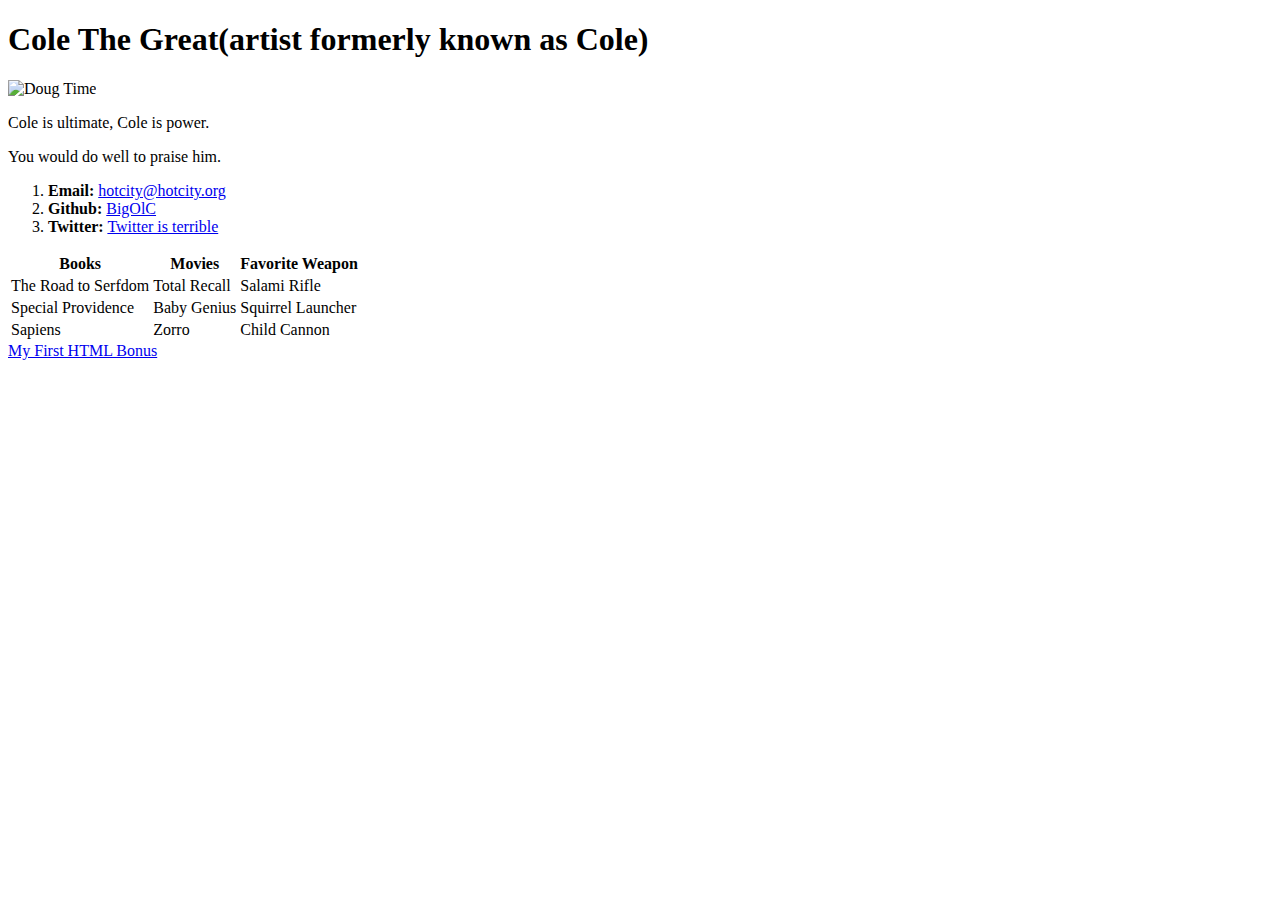
==== index.html @ 8e6491cc "index" ====
<!DOCTYPE html>
<html lang="en-us">
<head>
  <meta charset="UTF-8">
  <title>Activity 1: Basic HTML Bio</title>
</head>

<body>

  <h1>Cole The Great(artist formerly known as Cole)</h1>

  <img src="https://placehold.it/200x200" alt="Doug Time">

  <p>Cole is ultimate, Cole is power.</p>
  <p>You would do well to praise him.</p>

  <ol>
    <li><strong>Email:</strong> <a href="#">hotcity@hotcity.org</a></li>
    <li><strong>Github:</strong> <a href="#">BigOlC</a></li>
    <li><strong>Twitter:</strong> <a href="#">Twitter is terrible</a></li>
  </ol>

  <table>
    <tr>
      <th>Books</th>
      <th>Movies</th>
      <th>Favorite Weapon</th>
    </tr>
    <tr>
      <td>The Road to Serfdom</td>
      <td>Total Recall</td>
      <td>Salami Rifle</td>
    </tr>
    <tr>
      <td>Special Providence</td>
      <td>Baby Genius</td>
      <td>Squirrel Launcher</td>
    </tr>
    <tr>
      <td>Sapiens</td>
      <td>Zorro</td>
      <td>Child Cannon</td>
    </tr>
  </table>

  <!-- Bonus link to last class page -->
  <a href="../../../../1/Activities/04-Stu_MyFirst_HTML/Solved/my-first-bonus.html">My First HTML Bonus</a>

</body>

</html>
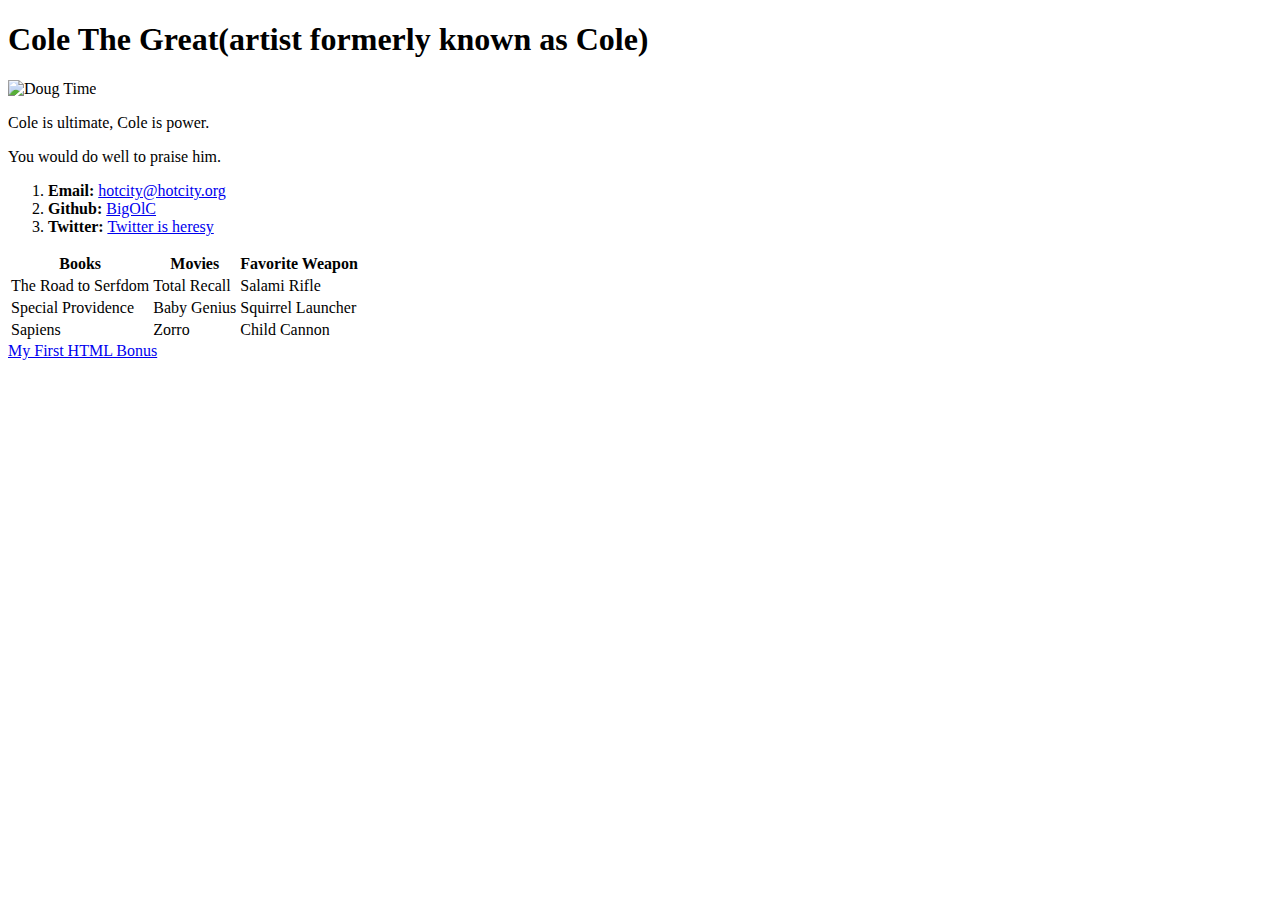
==== commit 46ced7c4: "changes" ====
--- a/index.html
+++ b/index.html
@@ -9,7 +9,7 @@
 
   <h1>Cole The Great(artist formerly known as Cole)</h1>
 
-  <img src="https://placehold.it/200x200" alt="Doug Time">
+  <img src="https://vignette.wikia.nocookie.net/sonic/images/c/c8/Tim_Curry.jpg/revision/latest?cb=20111110120542" alt="Doug Time">
 
   <p>Cole is ultimate, Cole is power.</p>
   <p>You would do well to praise him.</p>
@@ -17,7 +17,7 @@
   <ol>
     <li><strong>Email:</strong> <a href="#">hotcity@hotcity.org</a></li>
     <li><strong>Github:</strong> <a href="#">BigOlC</a></li>
-    <li><strong>Twitter:</strong> <a href="#">Twitter is terrible</a></li>
+    <li><strong>Twitter:</strong> <a href="#">Twitter is heresy</a></li>
   </ol>
 
   <table>
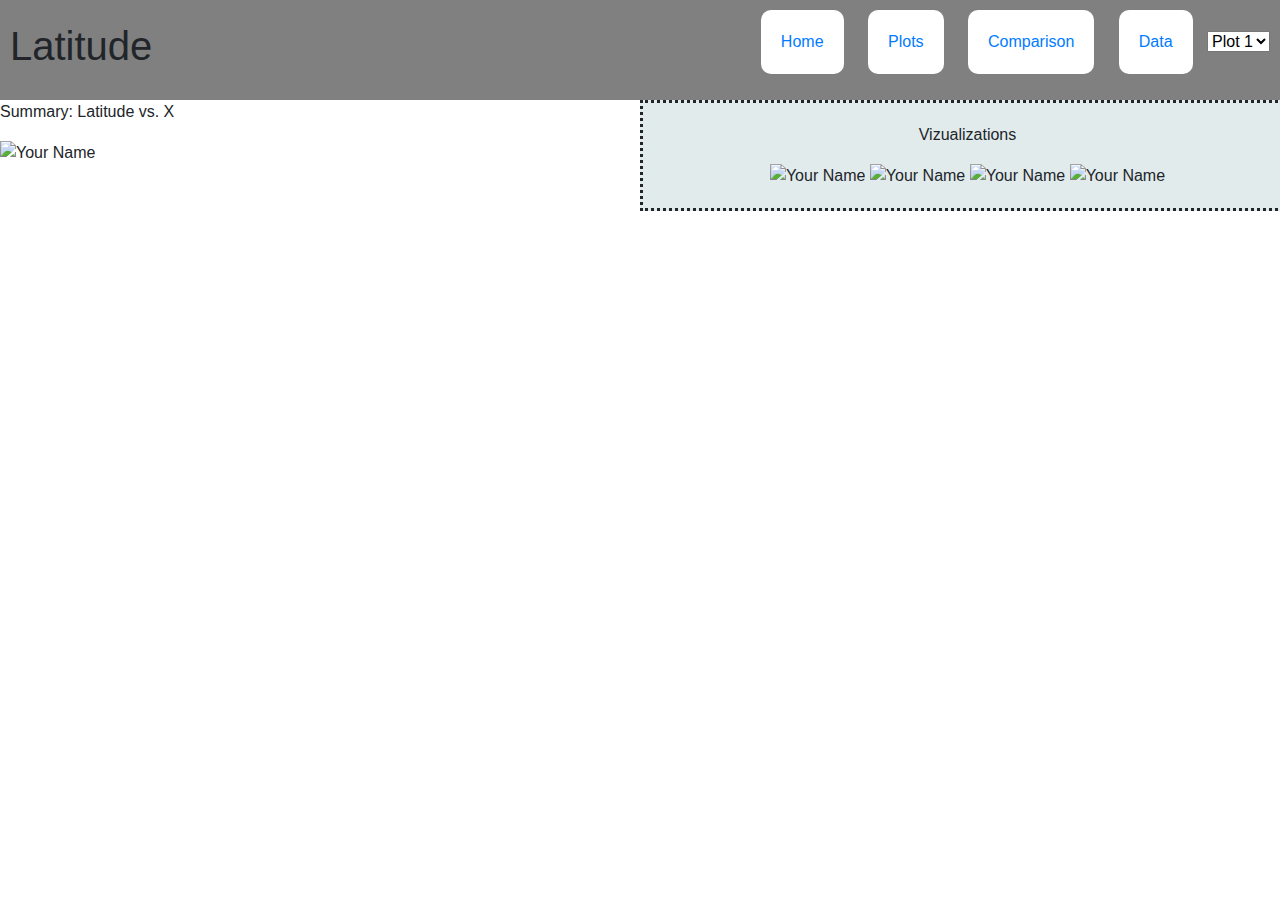
==== commit 0c11df76: "upload" ====
--- a/index.html
+++ b/index.html
@@ -1,51 +1,61 @@
 <!DOCTYPE html>
-<html lang="en-us">
+<html lang="en">
 <head>
   <meta charset="UTF-8">
-  <title>Activity 1: Basic HTML Bio</title>
+  <link rel="stylesheet" href="https://stackpath.bootstrapcdn.com/bootstrap/4.3.1/css/bootstrap.min.css" integrity="sha384-ggOyR0iXCbMQv3Xipma34MD+dH/1fQ784/j6cY/iJTQUOhcWr7x9JvoRxT2MZw1T" crossorigin="anonymous">
+  <link rel="stylesheet" href="style.css">
 </head>
-
 <body>
 
-  <h1>Cole The Great(artist formerly known as Cole)</h1>
+  <div>
+    <nav class='navbar' >
+      <h1>Latitude</h1>
+      <ul>
+        <li>
+          <a href="#">Home</a>
+        </li>
+        <li>
+          <a href="#">Plots</a>
+        </li>
+        <li>
+          <a href="#">Comparison</a>
+        </li>
+        <li>
+          <a href="#">Data</a>
+        </li>
 
-  <img src="https://vignette.wikia.nocookie.net/sonic/images/c/c8/Tim_Curry.jpg/revision/latest?cb=20111110120542" alt="Doug Time">
+        <select id= "nav-select">
+          <option value="Plot 1">Plot 1</option>
+          <option value="Plot 2">Plot 2</option>
+          <option value="Plot 3">Plot 3</option>
+          <option value="Plot 4">Plot 4</option>
+        </select>
+        <div class="clearfix"></div>
+      </nav>
+    </ul>
+ <section>    
 
-  <p>Cole is ultimate, Cole is power.</p>
-  <p>You would do well to praise him.</p>
+</section> 
 
-  <ol>
-    <li><strong>Email:</strong> <a href="#">hotcity@hotcity.org</a></li>
-    <li><strong>Github:</strong> <a href="#">BigOlC</a></li>
-    <li><strong>Twitter:</strong> <a href="#">Twitter is heresy</a></li>
-  </ol>
 
-  <table>
-    <tr>
-      <th>Books</th>
-      <th>Movies</th>
-      <th>Favorite Weapon</th>
-    </tr>
-    <tr>
-      <td>The Road to Serfdom</td>
-      <td>Total Recall</td>
-      <td>Salami Rifle</td>
-    </tr>
-    <tr>
-      <td>Special Providence</td>
-      <td>Baby Genius</td>
-      <td>Squirrel Launcher</td>
-    </tr>
-    <tr>
-      <td>Sapiens</td>
-      <td>Zorro</td>
-      <td>Child Cannon</td>
-    </tr>
-  </table>
+  <div class= "container-fliud">
+    <div class ="row">
+      <div class= "col-sm-6 col-md-6 col-lg-6">
+        <p>Summary: Latitude vs. X</p>
+      <img src="C:\Users\cfing\Cole-GWU-Homework\11-Web\02-Case-Assignments\Instructions\Resources\assets\images\Fig1.png" alt="Your Name" width= 500px height= 500px>
 
-  <!-- Bonus link to last class page -->
-  <a href="../../../../1/Activities/04-Stu_MyFirst_HTML/Solved/my-first-bonus.html">My First HTML Bonus</a>
+      </div>
+    
+   <div  class = 'col-sm-6 col-md-6 col-lg-6' id= "viz">
+      <p>Vizualizations</p>
+      <img src="C:\Users\cfing\Cole-GWU-Homework\11-Web\02-Case-Assignments\Instructions\Resources\assets\images\Fig1.png" alt="Your Name" width = 250px height= 250px>
+      <img src="C:\Users\cfing\Cole-GWU-Homework\11-Web\02-Case-Assignments\Instructions\Resources\assets\images\Fig2.png" alt="Your Name" width = 250px height= 250px>
+      <img src="C:\Users\cfing\Cole-GWU-Homework\11-Web\02-Case-Assignments\Instructions\Resources\assets\images\Fig3.png" alt="Your Name" width = 250px height= 250px>
+      <img src="C:\Users\cfing\Cole-GWU-Homework\11-Web\02-Case-Assignments\Instructions\Resources\assets\images\Fig4.png" alt="Your Name" width = 250px height= 250px>
+      
+      </div>
+    </div>
+  </div>     
 
 </body>
-
-</html>
+</html>--- a/style.css
+++ b/style.css
@@ -0,0 +1,52 @@
+
+
+
+
+.navbar {
+    padding: 10px;
+    background: grey;
+  }
+  
+
+.navbar li {
+    display: inline-block;
+    padding: 20px;
+    margin-right: 10px;
+    margin-left: 10px;
+    cursor: pointer;
+    background: #fff;
+    border-radius: 10px;
+  }
+
+
+
+  .container_table {
+    text-align: center; 
+    vertical-align: middle;
+    background-color: antiquewhite;
+    margin-left: 300px;
+    margin-right: 300px;
+    border-style: solid;
+    border-color: teal;
+  }
+
+  .container_table th {
+    text-align: center;
+  background-color: whitesmoke}
+
+  .data_body {background: teal;}
+
+  
+
+#wind_speed {text-align: center;}
+
+
+
+
+
+#viz {background-color: rgb(226, 235, 236);
+      border: dotted;
+      text-align: center;
+      padding:20px;}
+
+
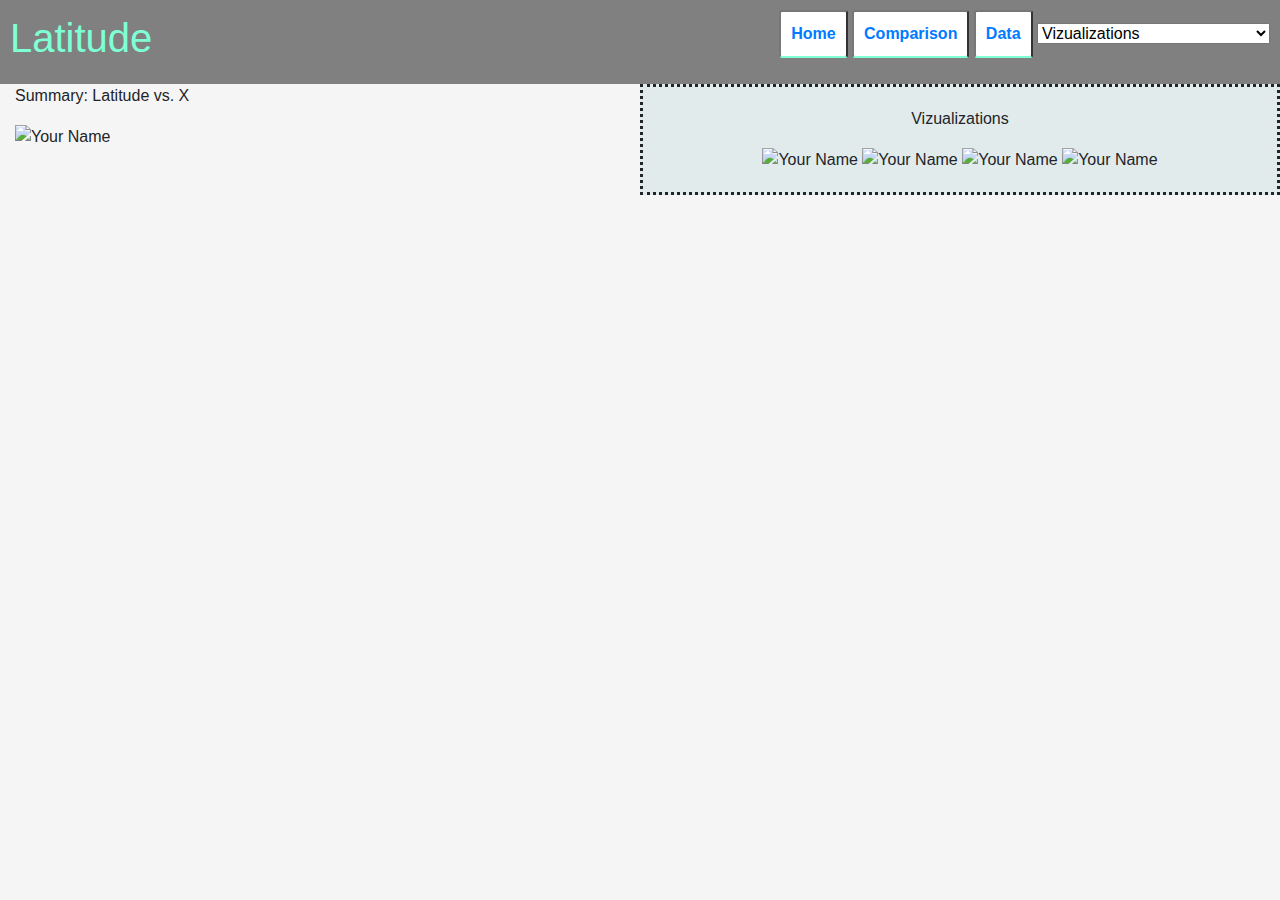
==== commit 5af5a13f: "no" ====
--- a/index.html
+++ b/index.html
@@ -15,9 +15,6 @@
           <a href="#">Home</a>
         </li>
         <li>
-          <a href="#">Plots</a>
-        </li>
-        <li>
           <a href="#">Comparison</a>
         </li>
         <li>
@@ -25,20 +22,20 @@
         </li>
 
         <select id= "nav-select">
-          <option value="Plot 1">Plot 1</option>
-          <option value="Plot 2">Plot 2</option>
-          <option value="Plot 3">Plot 3</option>
-          <option value="Plot 4">Plot 4</option>
+          <option selected disabled>Vizualizations</option>
+          <option value="Plot 1">Latitude vs. Max Temperature</option>
+          <option value="Plot 2">Latitude vs. Humidity</option>
+          <option value="Plot 3">Latitude vs. Cloudiness </option>
+          <option value="Plot 4">Latitude vs. Wind Speed</option>
         </select>
         <div class="clearfix"></div>
       </nav>
     </ul>
- <section>    
-
-</section> 
+    </div>
+ 
 
 
-  <div class= "container-fliud">
+  <div class= "container-fluid">
     <div class ="row">
       <div class= "col-sm-6 col-md-6 col-lg-6">
         <p>Summary: Latitude vs. X</p>
--- a/style.css
+++ b/style.css
@@ -1,33 +1,54 @@
+
+
+/* Navbar Styling */
+
+.navbar {
+    padding: 10px;
+    background: grey;
+    border-bottom: mintcream;
+    }
+  
+  
+.navbar h1 {color: aquamarine;}
+
+
+.navbar li {
+    display: inline-block;
+    padding: 10px;
+    cursor: pointer;
+    background: #fff;
+    border-radius: 3px;
+    border-top:2px solid #777777;
+    border-right:2px solid #333333;
+    border-bottom:2px solid aquamarine;
+    border-left:2px solid #777777;
+    font-weight: bold;
+    
+  }
+
+  .navbar a:hover{color: aquamarine; }
+  
+/* General Styling Across Pages */
+
+body {background-color: whitesmoke;}
+
+h1 { color: aquamarine;}
+
+h2 { color: black;}
 
 
 
 
-.navbar {
-    padding: 10px;
-    background: grey;
-  }
-  
-
-.navbar li {
-    display: inline-block;
-    padding: 20px;
-    margin-right: 10px;
-    margin-left: 10px;
-    cursor: pointer;
-    background: #fff;
-    border-radius: 10px;
-  }
-
-
-
-  .container_table {
+/* Data Page Styling */
+  .table_container {
     text-align: center; 
     vertical-align: middle;
-    background-color: antiquewhite;
-    margin-left: 300px;
-    margin-right: 300px;
+    background-color:white;
+    margin-left: 50px;
+    margin-right: 50px;
+    margin-top: 15px;
     border-style: solid;
-    border-color: teal;
+    border-color: aquamarine;
   }
 
   .container_table th {
@@ -50,3 +71,30 @@
       padding:20px;}
 
 
+
+/* Styling for Viz Images */
+.single {align-content: center;
+  margin-left: 300px;
+  margin-right: 300px;
+  margin-top: 50px;
+  margin-bottom: 30px;}
+  
+
+
+
+
+/* Media Queries */
+
+@media screen and (max-width: 600px) {
+  .navbar.responsive {position: relative;}
+  .navbar.responsive a.icon {
+    position: absolute;
+    right: 0;
+    top: 0;
+  }
+  .navbar.responsive a {
+    float: none;
+    display: block;
+    text-align: left;
+  }
+}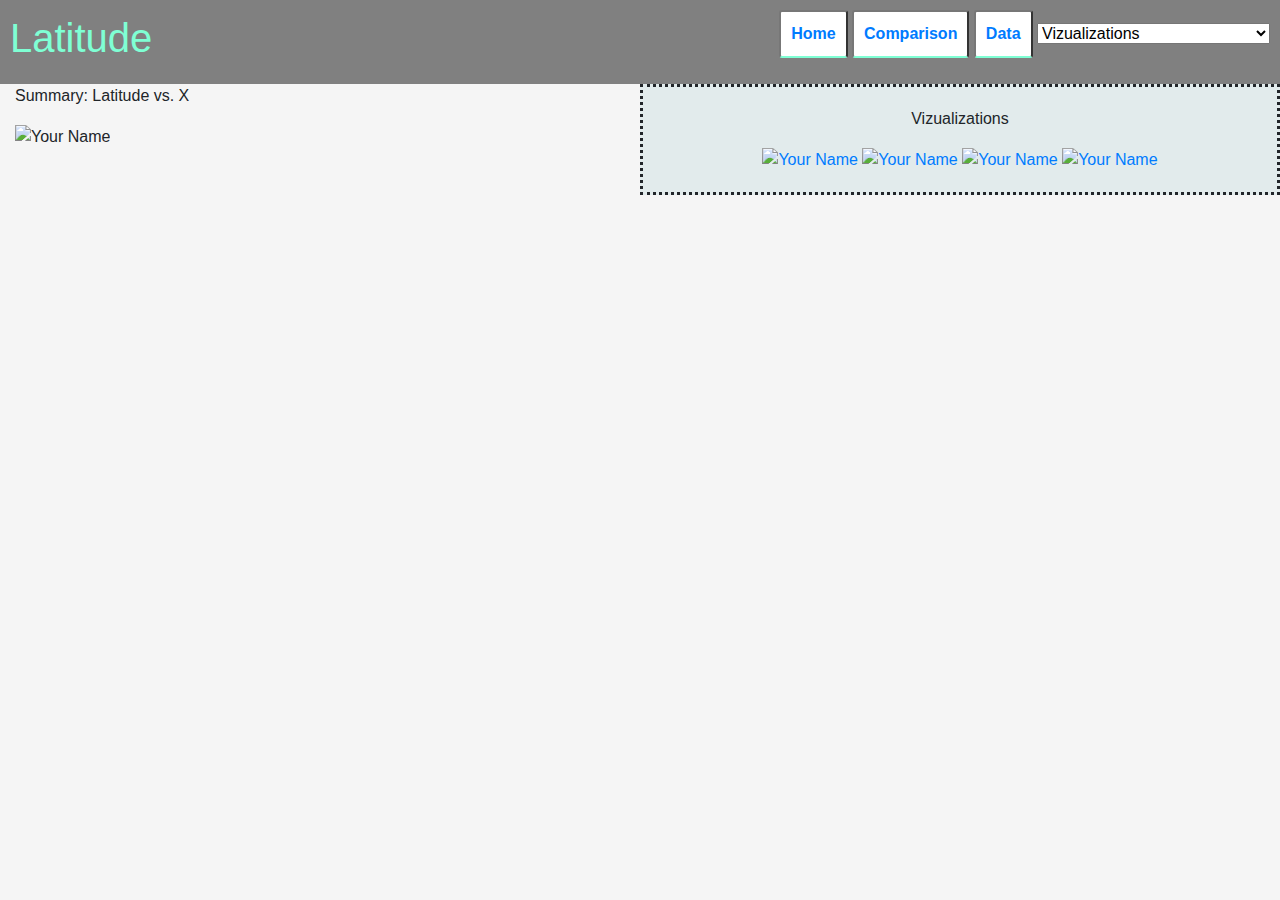
==== commit 26f8f3c7: "no" ====
--- a/index.html
+++ b/index.html
@@ -12,21 +12,21 @@
       <h1>Latitude</h1>
       <ul>
         <li>
-          <a href="#">Home</a>
+          <a href="https://cfingerut.github.io/">Home</a>
         </li>
         <li>
-          <a href="#">Comparison</a>
+          <a href="https://cfingerut.github.io/comparisons">Comparison</a>
         </li>
         <li>
-          <a href="#">Data</a>
+          <a href="https://cfingerut.github.io/data">Data</a>
         </li>
 
         <select id= "nav-select">
           <option selected disabled>Vizualizations</option>
-          <option value="Plot 1">Latitude vs. Max Temperature</option>
-          <option value="Plot 2">Latitude vs. Humidity</option>
-          <option value="Plot 3">Latitude vs. Cloudiness </option>
-          <option value="Plot 4">Latitude vs. Wind Speed</option>
+          <option value="maxtemp.html">Latitude vs. Max Temperature</option>
+          <option value="humidity.html">Latitude vs. Humidity</option>
+          <option value="cloudiness.html">Latitude vs. Cloudiness </option>
+          <option value="wind.html">Latitude vs. Wind Speed</option>
         </select>
         <div class="clearfix"></div>
       </nav>
@@ -45,10 +45,10 @@
     
    <div  class = 'col-sm-6 col-md-6 col-lg-6' id= "viz">
       <p>Vizualizations</p>
-      <img src="C:\Users\cfing\Cole-GWU-Homework\11-Web\02-Case-Assignments\Instructions\Resources\assets\images\Fig1.png" alt="Your Name" width = 250px height= 250px>
-      <img src="C:\Users\cfing\Cole-GWU-Homework\11-Web\02-Case-Assignments\Instructions\Resources\assets\images\Fig2.png" alt="Your Name" width = 250px height= 250px>
-      <img src="C:\Users\cfing\Cole-GWU-Homework\11-Web\02-Case-Assignments\Instructions\Resources\assets\images\Fig3.png" alt="Your Name" width = 250px height= 250px>
-      <img src="C:\Users\cfing\Cole-GWU-Homework\11-Web\02-Case-Assignments\Instructions\Resources\assets\images\Fig4.png" alt="Your Name" width = 250px height= 250px>
+     <a href= "https://cfingerut.github.io/maxtemp"> <img src="C:\Users\cfing\Cole-GWU-Homework\11-Web\02-Case-Assignments\Instructions\Resources\assets\images\Fig1.png" alt="Your Name" width = 250px height= 250px></a>
+     <a href= "https://cfingerut.github.io/humidity"> <img src="C:\Users\cfing\Cole-GWU-Homework\11-Web\02-Case-Assignments\Instructions\Resources\assets\images\Fig2.png" alt="Your Name" width = 250px height= 250px></a>
+     <a href= "https://cfingerut.github.io/cloudiness"> <img src="C:\Users\cfing\Cole-GWU-Homework\11-Web\02-Case-Assignments\Instructions\Resources\assets\images\Fig3.png" alt="Your Name" width = 250px height= 250px></a>
+     <a href= "https://cfingerut.github.io/wind"><img src="C:\Users\cfing\Cole-GWU-Homework\11-Web\02-Case-Assignments\Instructions\Resources\assets\images\Fig4.png" alt="Your Name" width = 250px height= 250px></a>
       
       </div>
     </div>
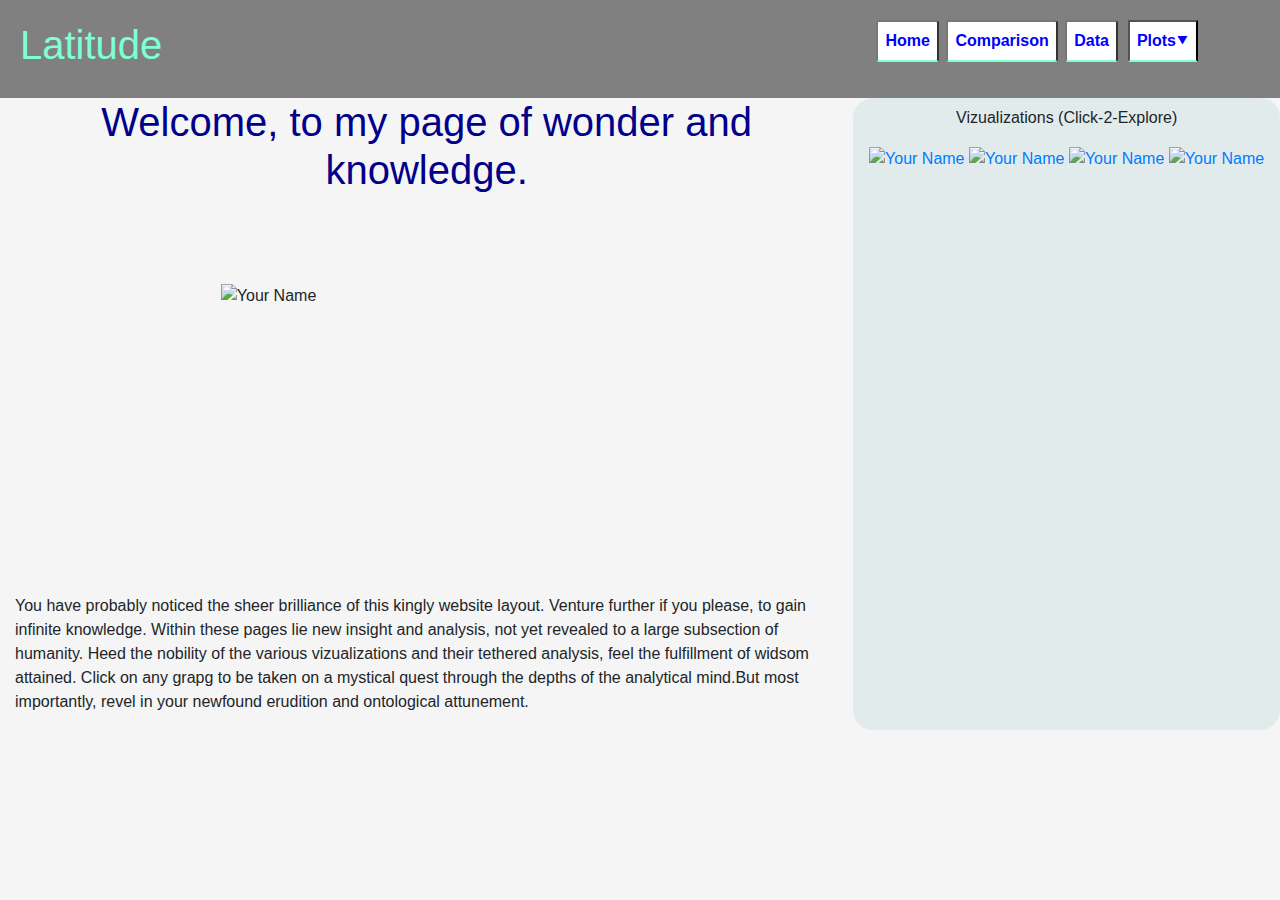
==== commit 3ea7ba5b: "finite" ====
--- a/index.html
+++ b/index.html
@@ -20,35 +20,61 @@
         <li>
           <a href="https://cfingerut.github.io/data">Data</a>
         </li>
-
-        <select id= "nav-select">
-          <option selected disabled>Vizualizations</option>
-          <option value="maxtemp.html">Latitude vs. Max Temperature</option>
-          <option value="humidity.html">Latitude vs. Humidity</option>
-          <option value="cloudiness.html">Latitude vs. Cloudiness </option>
-          <option value="wind.html">Latitude vs. Wind Speed</option>
-        </select>
+        <div class="dropdown">
+          <button onclick="myFunction()" class="dropbtn">Plots⯆</button>
+          <div id="myDropdown" class="dropdown-content">
+            <a href="https://cfingerut.github.io/maxtemp">Max Temperature</a>
+            <a href="https://cfingerut.github.io/humidity">Humidity</a>
+            <a href="https://cfingerut.github.io/cloudiness">Cloudiness</a>
+            <a href="https://cfingerut.github.io/wind">Wind Speed</a>
+          </div>
+        </div>
+        <script>
+        
+          function myFunction() {
+            document.getElementById("myDropdown").classList.toggle("show");
+          }
+          
+          
+          window.onclick = function(event) {
+            if (!event.target.matches('.dropbtn')) {
+              var dropdowns = document.getElementsByClassName("dropdown-content");
+              var i;
+              for (i = 0; i < dropdowns.length; i++) {
+                var openDropdown = dropdowns[i];
+                if (openDropdown.classList.contains('show')) {
+                  openDropdown.classList.remove('show');
+                }
+              }
+            }
+          }
+          </script>
+        
         <div class="clearfix"></div>
       </nav>
     </ul>
     </div>
  
-
+    
 
   <div class= "container-fluid">
     <div class ="row">
-      <div class= "col-sm-6 col-md-6 col-lg-6">
-        <p>Summary: Latitude vs. X</p>
-      <img src="C:\Users\cfing\Cole-GWU-Homework\11-Web\02-Case-Assignments\Instructions\Resources\assets\images\Fig1.png" alt="Your Name" width= 500px height= 500px>
-
+      <div class= "col-sm-8 col-md-8 col-lg-8">
+        <h1 id = "analysis_head">Welcome, to my page of wonder and knowledge.</h1>
+      <img class = "single" src="https://github.com/cfingerut/cfingerut.github.io/blob/master/Images/Fig1.png?raw=true" alt="Your Name" width= 250px height= 250px>
+          <p> You have probably noticed the sheer brilliance of this kingly website layout. Venture further if you please, to gain infinite knowledge. 
+            Within these pages lie new insight and analysis, not yet revealed to a large subsection of humanity.
+            Heed the nobility of the various vizualizations and their tethered analysis, feel the fulfillment of widsom attained. Click on any grapg to be taken on a mystical quest 
+            through the depths of the analytical mind.But most importantly, revel in your newfound erudition and ontological attunement. 
+          </p>
       </div>
     
-   <div  class = 'col-sm-6 col-md-6 col-lg-6' id= "viz">
-      <p>Vizualizations</p>
-     <a href= "https://cfingerut.github.io/maxtemp"> <img src="C:\Users\cfing\Cole-GWU-Homework\11-Web\02-Case-Assignments\Instructions\Resources\assets\images\Fig1.png" alt="Your Name" width = 250px height= 250px></a>
-     <a href= "https://cfingerut.github.io/humidity"> <img src="C:\Users\cfing\Cole-GWU-Homework\11-Web\02-Case-Assignments\Instructions\Resources\assets\images\Fig2.png" alt="Your Name" width = 250px height= 250px></a>
-     <a href= "https://cfingerut.github.io/cloudiness"> <img src="C:\Users\cfing\Cole-GWU-Homework\11-Web\02-Case-Assignments\Instructions\Resources\assets\images\Fig3.png" alt="Your Name" width = 250px height= 250px></a>
-     <a href= "https://cfingerut.github.io/wind"><img src="C:\Users\cfing\Cole-GWU-Homework\11-Web\02-Case-Assignments\Instructions\Resources\assets\images\Fig4.png" alt="Your Name" width = 250px height= 250px></a>
+   <div  class = 'col-sm-4 col-md-4 col-lg-4' id= "viz">
+      <p>Vizualizations (Click-2-Explore)</p>
+     <a href= "https://cfingerut.github.io/maxtemp"> <img src="https://github.com/cfingerut/cfingerut.github.io/blob/master/Images/Fig1.png?raw=true" alt="Your Name" width = 280px height= 250px></a>
+     <a href= "https://cfingerut.github.io/humidity"> <img src="https://github.com/cfingerut/cfingerut.github.io/blob/master/Images/Fig2.png?raw=true" alt="Your Name" width = 280px height= 250px></a>
+     <a href= "https://cfingerut.github.io/cloudiness"> <img src="https://github.com/cfingerut/cfingerut.github.io/blob/master/Images/Fig3.png?raw=true" alt="Your Name" width = 280px height= 250px></a>
+     <a href= "https://cfingerut.github.io/wind"><img src="https://github.com/cfingerut/cfingerut.github.io/blob/master/Images/Fig4.png?raw=true" alt="Your Name" width = 280px height= 250px></a>
       
       </div>
     </div>
--- a/style.css
+++ b/style.css
@@ -3,7 +3,7 @@
 /* Navbar Styling */
 
 .navbar {
-    padding: 10px;
+    padding: 20px;
     background: grey;
     border-bottom: mintcream;
     }
@@ -14,7 +14,9 @@
 
 .navbar li {
     display: inline-block;
-    padding: 10px;
+    padding: 7px;
+    margin-left: 3px;
+    margin right: 3px;
     cursor: pointer;
     background: #fff;
     border-radius: 3px;
@@ -26,8 +28,63 @@
     
   }
 
+  .navbar a {color: blue;}
+
   .navbar a:hover{color: aquamarine; }
   
+
+  .dropbtn {
+    background-color: white;
+    color: blue;
+    padding: 7px;
+    margin-right: 62px;
+    margin-left: 10px;
+    font-size: 16px;
+    border-bottom:2px solid aquamarine;
+    cursor: pointer;
+    font-weight: bold;
+  }
+  
+  /* Dropdown button on hover & focus */
+  .dropbtn:hover, .dropbtn:focus {
+    background-color: aquamarine;
+  }
+  
+  /* The container <div> - needed to position the dropdown content */
+  .dropdown {
+    position: relative;
+    display: inline-block;
+    float: right;
+    border-right: 10px;
+    border-left: 10px
+  }
+  
+  /* Dropdown Content (Hidden by Default) */
+  .dropdown-content {
+    display: none;
+    position: absolute;
+    background-color: #f1f1f1;
+    border: dotted aquamarine;
+    min-width: 160px;
+    box-shadow: 0px 8px 16px 0px rgba(0,0,0,0.2);
+    z-index: 1;
+  }
+  
+  /* Links inside the dropdown */
+  .dropdown-content a {
+    color: black;
+    padding: 12px 16px;
+    text-decoration: none;
+    display: block;
+  }
+  
+  * Change color of dropdown links on hover */
+  .dropdown-content a:hover {background-color: #ddd}
+  
+  /* Show the dropdown menu (use JS to add this class to the .dropdown-content container when the user clicks on the dropdown button) */
+  .show {display:block;}
+
+
 /* General Styling Across Pages */
 
 body {background-color: whitesmoke;}
@@ -57,29 +114,42 @@
 
   .data_body {background: teal;}
 
-  
 
 #wind_speed {text-align: center;}
 
 
 
-
+/* Landing Page  */
 
 #viz {background-color: rgb(226, 235, 236);
-      border: dotted;
+      
+      border-radius: 20px ;
       text-align: center;
-      padding:20px;}
+      padding:8px;
+      }
+
 
 
 
 /* Styling for Viz Images */
-.single {align-content: center;
-  margin-left: 300px;
-  margin-right: 300px;
-  margin-top: 50px;
-  margin-bottom: 30px;}
-  
+.single {
+  display: block;
+  margin-left: auto;
+  margin-right: auto;
+  margin-top: 90px;
+  margin-bottom: 60px;
+  width: 50%;}
 
+/* Vizualization Standards */
+
+#analysis {text-align: center;
+          display: inline-block;
+          border-top: dotted 2px darkblue;
+}
+
+#analysis_head {text-align: center;
+                color: darkblue;
+                }
 
 
 
@@ -97,4 +167,8 @@
     display: block;
     text-align: left;
   }
-}+}
+
+
+
+
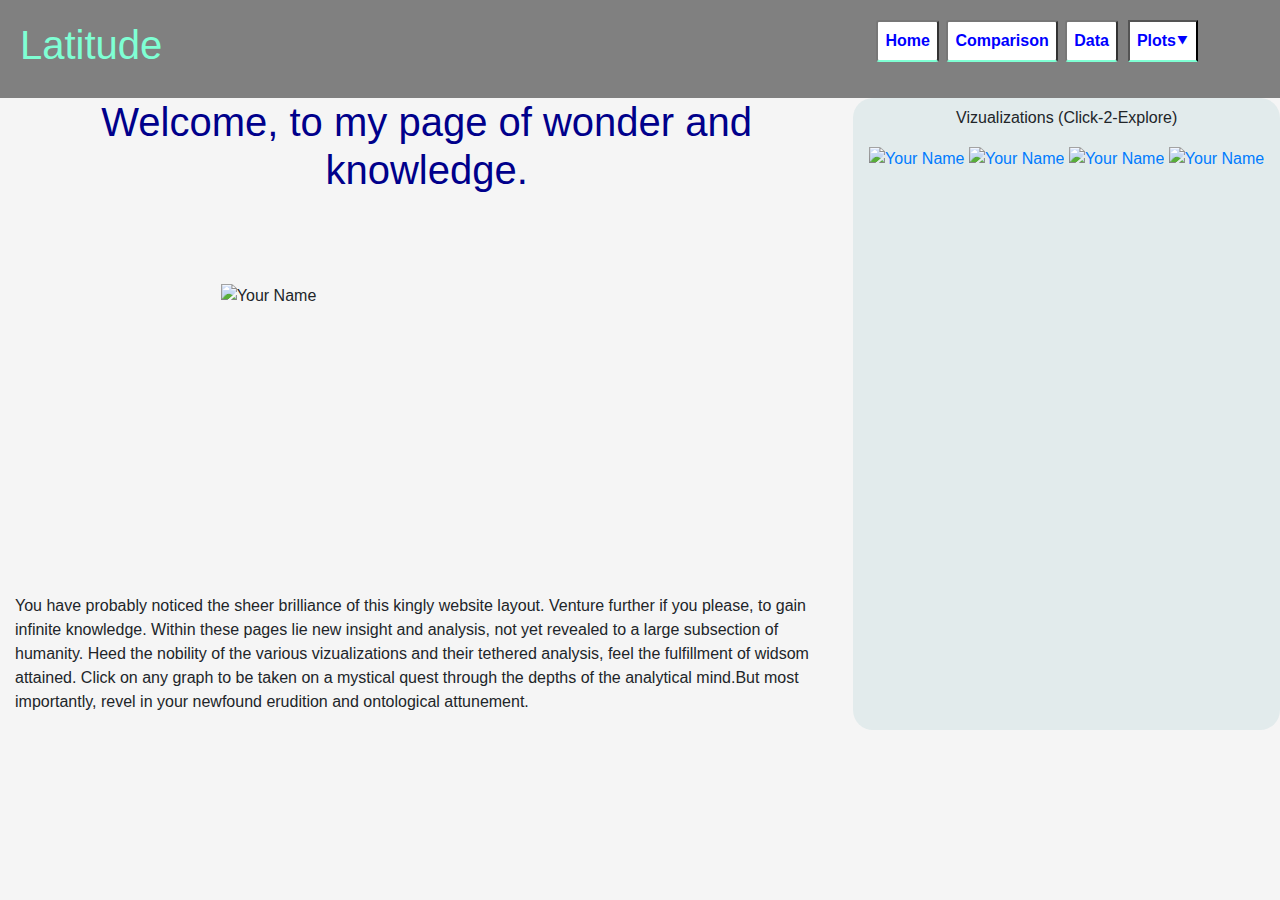
==== commit 33356ebe: "finale" ====
--- a/index.html
+++ b/index.html
@@ -64,7 +64,7 @@
       <img class = "single" src="https://github.com/cfingerut/cfingerut.github.io/blob/master/Images/Fig1.png?raw=true" alt="Your Name" width= 250px height= 250px>
           <p> You have probably noticed the sheer brilliance of this kingly website layout. Venture further if you please, to gain infinite knowledge. 
             Within these pages lie new insight and analysis, not yet revealed to a large subsection of humanity.
-            Heed the nobility of the various vizualizations and their tethered analysis, feel the fulfillment of widsom attained. Click on any grapg to be taken on a mystical quest 
+            Heed the nobility of the various vizualizations and their tethered analysis, feel the fulfillment of widsom attained. Click on any graph to be taken on a mystical quest 
             through the depths of the analytical mind.But most importantly, revel in your newfound erudition and ontological attunement. 
           </p>
       </div>
